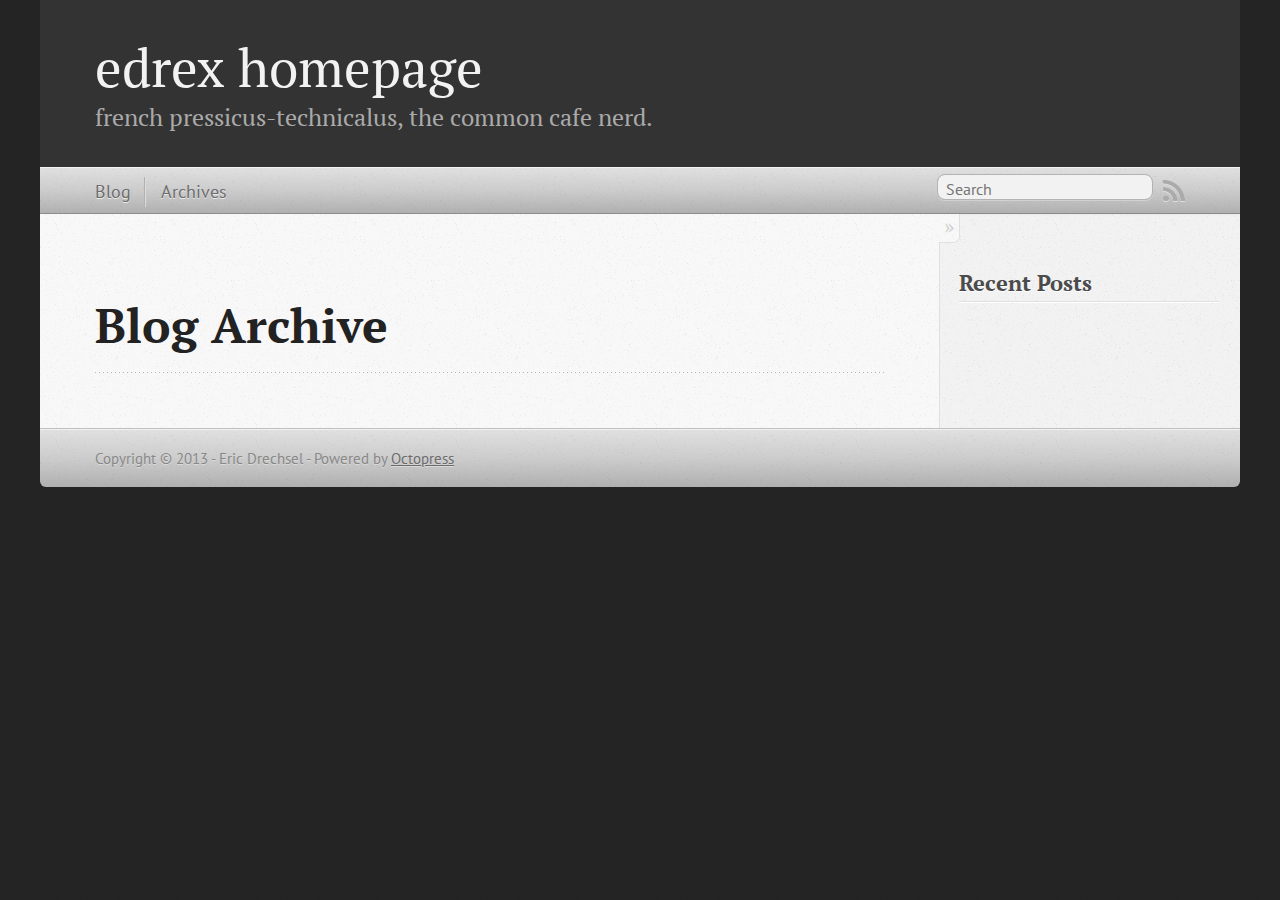
==== blog/archives/index.html @ dfdcddbf "Site updated at 2013-04-07 03:46:42 UTC" ====
<!DOCTYPE html>
<!--[if IEMobile 7 ]><html class="no-js iem7"><![endif]-->
<!--[if lt IE 9]><html class="no-js lte-ie8"><![endif]-->
<!--[if (gt IE 8)|(gt IEMobile 7)|!(IEMobile)|!(IE)]><!--><html class="no-js" lang="en"><!--<![endif]-->
<head>
  <meta charset="utf-8">
  <title>Blog Archive - edrex homepage</title>
  <meta name="author" content="Eric Drechsel">

  
  <meta name="description" content=" Blog Archive Recent Posts ">
  

  <!-- http://t.co/dKP3o1e -->
  <meta name="HandheldFriendly" content="True">
  <meta name="MobileOptimized" content="320">
  <meta name="viewport" content="width=device-width, initial-scale=1">

  
  <link rel="canonical" href="http://edrex.github.com/blog/archives">
  <link href="/favicon.png" rel="icon">
  <link href="/stylesheets/screen.css" media="screen, projection" rel="stylesheet" type="text/css">
  <link href="/atom.xml" rel="alternate" title="edrex homepage" type="application/atom+xml">
  <script src="/javascripts/modernizr-2.0.js"></script>
  <script src="//ajax.googleapis.com/ajax/libs/jquery/1.9.1/jquery.min.js"></script>
  <script>!window.jQuery && document.write(unescape('%3Cscript src="./javascripts/lib/jquery.min.js"%3E%3C/script%3E'))</script>
  <script src="/javascripts/octopress.js" type="text/javascript"></script>
  <!--Fonts from Google"s Web font directory at http://google.com/webfonts -->
<link href="http://fonts.googleapis.com/css?family=PT+Serif:regular,italic,bold,bolditalic" rel="stylesheet" type="text/css">
<link href="http://fonts.googleapis.com/css?family=PT+Sans:regular,italic,bold,bolditalic" rel="stylesheet" type="text/css">

  

</head>

<body   >
  <header role="banner"><hgroup>
  <h1><a href="/">edrex homepage</a></h1>
  
    <h2>french pressicus-technicalus, the common cafe nerd.</h2>
  
</hgroup>

</header>
  <nav role="navigation"><ul class="subscription" data-subscription="rss">
  <li><a href="/atom.xml" rel="subscribe-rss" title="subscribe via RSS">RSS</a></li>
  
</ul>
  
<form action="http://google.com/search" method="get">
  <fieldset role="search">
    <input type="hidden" name="q" value="site:edrex.github.com" />
    <input class="search" type="text" name="q" results="0" placeholder="Search"/>
  </fieldset>
</form>
  
<ul class="main-navigation">
  <li><a href="/">Blog</a></li>
  <li><a href="/blog/archives">Archives</a></li>
</ul>

</nav>
  <div id="main">
    <div id="content">
      <div>
<article role="article">
  
  <header>
    <h1 class="entry-title">Blog Archive</h1>
    
  </header>
  
  <div id="blog-archives">

</div>

  
</article>

</div>

<aside class="sidebar">
  
    <section>
  <h1>Recent Posts</h1>
  <ul id="recent_posts">
    
  </ul>
</section>





  
</aside>


    </div>
  </div>
  <footer role="contentinfo"><p>
  Copyright &copy; 2013 - Eric Drechsel -
  <span class="credit">Powered by <a href="http://octopress.org">Octopress</a></span>
</p>

</footer>
  







  <script type="text/javascript">
    (function(){
      var twitterWidgets = document.createElement('script');
      twitterWidgets.type = 'text/javascript';
      twitterWidgets.async = true;
      twitterWidgets.src = 'http://platform.twitter.com/widgets.js';
      document.getElementsByTagName('head')[0].appendChild(twitterWidgets);
    })();
  </script>





</body>
</html>
---- stylesheets/screen.css ----
html,body,div,span,applet,object,iframe,h1,h2,h3,h4,h5,h6,p,blockquote,pre,a,abbr,acronym,address,big,cite,code,del,dfn,em,img,ins,kbd,q,s,samp,small,strike,strong,sub,sup,tt,var,b,u,i,center,dl,dt,dd,ol,ul,li,fieldset,form,label,legend,table,caption,tbody,tfoot,thead,tr,th,td,article,aside,canvas,details,embed,figure,figcaption,footer,header,hgroup,menu,nav,output,ruby,section,summary,time,mark,audio,video{margin:0;padding:0;border:0;font:inherit;font-size:100%;vertical-align:baseline}html{line-height:1}ol,ul{list-style:none}table{border-collapse:collapse;border-spacing:0}caption,th,td{text-align:left;font-weight:normal;vertical-align:middle}q,blockquote{quotes:none}q:before,q:after,blockquote:before,blockquote:after{content:"";content:none}a img{border:none}article,aside,details,figcaption,figure,footer,header,hgroup,menu,nav,section,summary{display:block}article,aside,details,figcaption,figure,footer,header,hgroup,menu,nav,section,summary{display:block}a{color:#1863a1}a:visited{color:#751590}a:focus{color:#0181eb}a:hover{color:#0181eb}a:active{color:#01579f}aside.sidebar a{color:#1863a1}aside.sidebar a:focus{color:#0181eb}aside.sidebar a:hover{color:#0181eb}aside.sidebar a:active{color:#01579f}a{-webkit-transition:color 0.3s;-moz-transition:color 0.3s;-o-transition:color 0.3s;transition:color 0.3s}html{background:#252525 url('/images/line-tile.png?1365306227') top left}body>div{background:#f2f2f2 url('/images/noise.png?1365306227') top left;border-bottom:1px solid #bfbfbf}body>div>div{background:#f8f8f8 url('/images/noise.png?1365306227') top left;border-right:1px solid #e0e0e0}.heading,body>header h1,h1,h2,h3,h4,h5,h6{font-family:"PT Serif","Georgia","Helvetica Neue",Arial,sans-serif}.sans,body>header h2,article header p.meta,article>footer,#content .blog-index footer,html .gist .gist-file .gist-meta,#blog-archives a.category,#blog-archives time,aside.sidebar section,body>footer{font-family:"PT Sans","Helvetica Neue",Arial,sans-serif}.serif,body,#content .blog-index a[rel=full-article]{font-family:"PT Serif",Georgia,Times,"Times New Roman",serif}.mono,pre,code,tt,p code,li code{font-family:Menlo,Monaco,"Andale Mono","lucida console","Courier New",monospace}body>header h1{font-size:2.2em;font-family:"PT Serif","Georgia","Helvetica Neue",Arial,sans-serif;font-weight:normal;line-height:1.2em;margin-bottom:0.6667em}body>header h2{font-family:"PT Serif","Georgia","Helvetica Neue",Arial,sans-serif}body{line-height:1.5em;color:#222}h1{font-size:2.2em;line-height:1.2em}@media only screen and (min-width: 992px){body{font-size:1.15em}h1{font-size:2.6em;line-height:1.2em}}h1,h2,h3,h4,h5,h6{text-rendering:optimizelegibility;margin-bottom:1em;font-weight:bold}h2,section h1{font-size:1.5em}h3,section h2,section section h1{font-size:1.3em}h4,section h3,section section h2,section section section h1{font-size:1em}h5,section h4,section section h3{font-size:.9em}h6,section h5,section section h4,section section section h3{font-size:.8em}p,article blockquote,ul,ol{margin-bottom:1.5em}ul{list-style-type:disc}ul ul{list-style-type:circle;margin-bottom:0px}ul ul ul{list-style-type:square;margin-bottom:0px}ol{list-style-type:decimal}ol ol{list-style-type:lower-alpha;margin-bottom:0px}ol ol ol{list-style-type:lower-roman;margin-bottom:0px}ul,ul ul,ul ol,ol,ol ul,ol ol{margin-left:1.3em}ul ul,ul ol,ol ul,ol ol{margin-bottom:0em}strong{font-weight:bold}em{font-style:italic}sup,sub{font-size:0.8em;position:relative;display:inline-block}sup{top:-0.5em}sub{bottom:-0.5em}q{font-style:italic}q:before{content:"\201C"}q:after{content:"\201D"}em,dfn{font-style:italic}strong,dfn{font-weight:bold}del,s{text-decoration:line-through}abbr,acronym{border-bottom:1px dotted;cursor:help}sub,sup{line-height:0}hr{margin-bottom:0.2em}small{font-size:.8em}big{font-size:1.2em}article blockquote{font-style:italic;position:relative;font-size:1.2em;line-height:1.5em;padding-left:1em;border-left:4px solid rgba(170,170,170,0.5)}article blockquote cite{font-style:italic}article blockquote cite a{color:#aaa !important;word-wrap:break-word}article blockquote cite:before{content:'\2014';padding-right:.3em;padding-left:.3em;color:#aaa}@media only screen and (min-width: 992px){article blockquote{padding-left:1.5em;border-left-width:4px}}.pullquote-right:before,.pullquote-left:before{padding:0;border:none;content:attr(data-pullquote);float:right;width:45%;margin:.5em 0 1em 1.5em;position:relative;top:7px;font-size:1.4em;line-height:1.45em}.pullquote-left:before{float:left;margin:.5em 1.5em 1em 0}.force-wrap,article a,aside.sidebar a{white-space:-moz-pre-wrap;white-space:-pre-wrap;white-space:-o-pre-wrap;white-space:pre-wrap;word-wrap:break-word}.group,body>header,body>nav,body>footer,body #content>article,body #content>div>article,body #content>div>section,body div.pagination,aside.sidebar,#main,#content,.sidebar{*zoom:1}.group:after,body>header:after,body>nav:after,body>footer:after,body #content>article:after,body #content>div>article:after,body #content>div>section:after,body div.pagination:after,aside.sidebar:after,#main:after,#content:after,.sidebar:after{content:"";display:table;clear:both}body{-webkit-text-size-adjust:none;max-width:1200px;position:relative;margin:0 auto}body>header,body>nav,body>footer,body #content>article,body #content>div>article,body #content>div>section{padding-left:18px;padding-right:18px}@media only screen and (min-width: 480px){body>header,body>nav,body>footer,body #content>article,body #content>div>article,body #content>div>section{padding-left:25px;padding-right:25px}}@media only screen and (min-width: 768px){body>header,body>nav,body>footer,body #content>article,body #content>div>article,body #content>div>section{padding-left:35px;padding-right:35px}}@media only screen and (min-width: 992px){body>header,body>nav,body>footer,body #content>article,body #content>div>article,body #content>div>section{padding-left:55px;padding-right:55px}}body div.pagination{margin-left:18px;margin-right:18px}@media only screen and (min-width: 480px){body div.pagination{margin-left:25px;margin-right:25px}}@media only screen and (min-width: 768px){body div.pagination{margin-left:35px;margin-right:35px}}@media only screen and (min-width: 992px){body div.pagination{margin-left:55px;margin-right:55px}}body>header{font-size:1em;padding-top:1.5em;padding-bottom:1.5em}#content{overflow:hidden}#content>div,#content>article{width:100%}aside.sidebar{float:none;padding:0 18px 1px;background-color:#f7f7f7;border-top:1px solid #e0e0e0}.flex-content,article img,article video,article .flash-video,aside.sidebar img{max-width:100%;height:auto}.basic-alignment.left,article img.left,article video.left,article .left.flash-video,aside.sidebar img.left{float:left;margin-right:1.5em}.basic-alignment.right,article img.right,article video.right,article .right.flash-video,aside.sidebar img.right{float:right;margin-left:1.5em}.basic-alignment.center,article img.center,article video.center,article .center.flash-video,aside.sidebar img.center{display:block;margin:0 auto 1.5em}.basic-alignment.left,article img.left,article video.left,article .left.flash-video,aside.sidebar img.left,.basic-alignment.right,article img.right,article video.right,article .right.flash-video,aside.sidebar img.right{margin-bottom:.8em}.toggle-sidebar,.no-sidebar .toggle-sidebar{display:none}@media only screen and (min-width: 750px){body.sidebar-footer aside.sidebar{float:none;width:auto;clear:left;margin:0;padding:0 35px 1px;background-color:#f7f7f7;border-top:1px solid #eaeaea}body.sidebar-footer aside.sidebar section.odd,body.sidebar-footer aside.sidebar section.even{float:left;width:48%}body.sidebar-footer aside.sidebar section.odd{margin-left:0}body.sidebar-footer aside.sidebar section.even{margin-left:4%}body.sidebar-footer aside.sidebar.thirds section{width:30%;margin-left:5%}body.sidebar-footer aside.sidebar.thirds section.first{margin-left:0;clear:both}}body.sidebar-footer #content{margin-right:0px}body.sidebar-footer .toggle-sidebar{display:none}@media only screen and (min-width: 550px){body>header{font-size:1em}}@media only screen and (min-width: 750px){aside.sidebar{float:none;width:auto;clear:left;margin:0;padding:0 35px 1px;background-color:#f7f7f7;border-top:1px solid #eaeaea}aside.sidebar section.odd,aside.sidebar section.even{float:left;width:48%}aside.sidebar section.odd{margin-left:0}aside.sidebar section.even{margin-left:4%}aside.sidebar.thirds section{width:30%;margin-left:5%}aside.sidebar.thirds section.first{margin-left:0;clear:both}}@media only screen and (min-width: 768px){body{-webkit-text-size-adjust:auto}body>header{font-size:1.2em}#main{padding:0;margin:0 auto}#content{overflow:visible;margin-right:240px;position:relative}.no-sidebar #content{margin-right:0;border-right:0}.collapse-sidebar #content{margin-right:20px}#content>div,#content>article{padding-top:17.5px;padding-bottom:17.5px;float:left}aside.sidebar{width:210px;padding:0 15px 15px;background:none;clear:none;float:left;margin:0 -100% 0 0}aside.sidebar section{width:auto;margin-left:0}aside.sidebar section.odd,aside.sidebar section.even{float:none;width:auto;margin-left:0}.collapse-sidebar aside.sidebar{float:none;width:auto;clear:left;margin:0;padding:0 35px 1px;background-color:#f7f7f7;border-top:1px solid #eaeaea}.collapse-sidebar aside.sidebar section.odd,.collapse-sidebar aside.sidebar section.even{float:left;width:48%}.collapse-sidebar aside.sidebar section.odd{margin-left:0}.collapse-sidebar aside.sidebar section.even{margin-left:4%}.collapse-sidebar aside.sidebar.thirds section{width:30%;margin-left:5%}.collapse-sidebar aside.sidebar.thirds section.first{margin-left:0;clear:both}}@media only screen and (min-width: 992px){body>header{font-size:1.3em}#content{margin-right:300px}#content>div,#content>article{padding-top:27.5px;padding-bottom:27.5px}aside.sidebar{width:260px;padding:1.2em 20px 20px}.collapse-sidebar aside.sidebar{padding-left:55px;padding-right:55px}}@media only screen and (min-width: 768px){ul,ol{margin-left:0}}body>header{background:#333}body>header h1{display:inline-block;margin:0}body>header h1 a,body>header h1 a:visited,body>header h1 a:hover{color:#f2f2f2;text-decoration:none}body>header h2{margin:.2em 0 0;font-size:1em;color:#aaa;font-weight:normal}body>nav{position:relative;background-color:#ccc;background:url('/images/noise.png?1365306227'),-webkit-gradient(linear, 50% 0%, 50% 100%, color-stop(0%, #e0e0e0), color-stop(50%, #cccccc), color-stop(100%, #b0b0b0));background:url('/images/noise.png?1365306227'),-webkit-linear-gradient(#e0e0e0,#cccccc,#b0b0b0);background:url('/images/noise.png?1365306227'),-moz-linear-gradient(#e0e0e0,#cccccc,#b0b0b0);background:url('/images/noise.png?1365306227'),-o-linear-gradient(#e0e0e0,#cccccc,#b0b0b0);background:url('/images/noise.png?1365306227'),linear-gradient(#e0e0e0,#cccccc,#b0b0b0);border-top:1px solid #f2f2f2;border-bottom:1px solid #8c8c8c;padding-top:.35em;padding-bottom:.35em}body>nav form{-webkit-background-clip:padding;-moz-background-clip:padding;background-clip:padding-box;margin:0;padding:0}body>nav form .search{padding:.3em .5em 0;font-size:.85em;font-family:"PT Sans","Helvetica Neue",Arial,sans-serif;line-height:1.1em;width:95%;-webkit-border-radius:0.5em;-moz-border-radius:0.5em;-ms-border-radius:0.5em;-o-border-radius:0.5em;border-radius:0.5em;-webkit-background-clip:padding;-moz-background-clip:padding;background-clip:padding-box;-webkit-box-shadow:#d1d1d1 0 1px;-moz-box-shadow:#d1d1d1 0 1px;box-shadow:#d1d1d1 0 1px;background-color:#f2f2f2;border:1px solid #b3b3b3;color:#888}body>nav form .search:focus{color:#444;border-color:#80b1df;-webkit-box-shadow:#80b1df 0 0 4px,#80b1df 0 0 3px inset;-moz-box-shadow:#80b1df 0 0 4px,#80b1df 0 0 3px inset;box-shadow:#80b1df 0 0 4px,#80b1df 0 0 3px inset;background-color:#fff;outline:none}body>nav fieldset[role=search]{float:right;width:48%}body>nav fieldset.mobile-nav{float:left;width:48%}body>nav fieldset.mobile-nav select{width:100%;font-size:.8em;border:1px solid #888}body>nav ul{display:none}@media only screen and (min-width: 550px){body>nav{font-size:.9em}body>nav ul{margin:0;padding:0;border:0;overflow:hidden;*zoom:1;float:left;display:block;padding-top:.15em}body>nav ul li{list-style-image:none;list-style-type:none;margin-left:0;white-space:nowrap;display:inline;float:left;padding-left:0;padding-right:0}body>nav ul li:first-child,body>nav ul li.first{padding-left:0}body>nav ul li:last-child{padding-right:0}body>nav ul li.last{padding-right:0}body>nav ul.subscription{margin-left:.8em;float:right}body>nav ul.subscription li:last-child a{padding-right:0}body>nav ul li{margin:0}body>nav a{color:#6b6b6b;font-family:"PT Sans","Helvetica Neue",Arial,sans-serif;text-shadow:#ebebeb 0 1px;float:left;text-decoration:none;font-size:1.1em;padding:.1em 0;line-height:1.5em}body>nav a:visited{color:#6b6b6b}body>nav a:hover{color:#2b2b2b}body>nav li+li{border-left:1px solid #b0b0b0;margin-left:.8em}body>nav li+li a{padding-left:.8em;border-left:1px solid #dedede}body>nav form{float:right;text-align:left;padding-left:.8em;width:175px}body>nav form .search{width:93%;font-size:.95em;line-height:1.2em}body>nav ul[data-subscription$=email]+form{width:97px}body>nav ul[data-subscription$=email]+form .search{width:91%}body>nav fieldset.mobile-nav{display:none}body>nav fieldset[role=search]{width:99%}}@media only screen and (min-width: 992px){body>nav form{width:215px}body>nav ul[data-subscription$=email]+form{width:147px}}.no-placeholder body>nav .search{background:#f2f2f2 url('/images/search.png?1365306227') 0.3em 0.25em no-repeat;text-indent:1.3em}@media only screen and (min-width: 550px){.maskImage body>nav ul[data-subscription$=email]+form{width:123px}}@media only screen and (min-width: 992px){.maskImage body>nav ul[data-subscription$=email]+form{width:173px}}.maskImage ul.subscription{position:relative;top:.2em}.maskImage ul.subscription li,.maskImage ul.subscription a{border:0;padding:0}.maskImage a[rel=subscribe-rss]{position:relative;top:0px;text-indent:-999999em;background-color:#dedede;border:0;padding:0}.maskImage a[rel=subscribe-rss],.maskImage a[rel=subscribe-rss]:after{-webkit-mask-image:url('/images/rss.png?1365306227');-moz-mask-image:url('/images/rss.png?1365306227');-ms-mask-image:url('/images/rss.png?1365306227');-o-mask-image:url('/images/rss.png?1365306227');mask-image:url('/images/rss.png?1365306227');-webkit-mask-repeat:no-repeat;-moz-mask-repeat:no-repeat;-ms-mask-repeat:no-repeat;-o-mask-repeat:no-repeat;mask-repeat:no-repeat;width:22px;height:22px}.maskImage a[rel=subscribe-rss]:after{content:"";position:absolute;top:-1px;left:0;background-color:#ababab}.maskImage a[rel=subscribe-rss]:hover:after{background-color:#9e9e9e}.maskImage a[rel=subscribe-email]{position:relative;top:0px;text-indent:-999999em;background-color:#dedede;border:0;padding:0}.maskImage a[rel=subscribe-email],.maskImage a[rel=subscribe-email]:after{-webkit-mask-image:url('/images/email.png?1365306227');-moz-mask-image:url('/images/email.png?1365306227');-ms-mask-image:url('/images/email.png?1365306227');-o-mask-image:url('/images/email.png?1365306227');mask-image:url('/images/email.png?1365306227');-webkit-mask-repeat:no-repeat;-moz-mask-repeat:no-repeat;-ms-mask-repeat:no-repeat;-o-mask-repeat:no-repeat;mask-repeat:no-repeat;width:28px;height:22px}.maskImage a[rel=subscribe-email]:after{content:"";position:absolute;top:-1px;left:0;background-color:#ababab}.maskImage a[rel=subscribe-email]:hover:after{background-color:#9e9e9e}article{padding-top:1em}article header{position:relative;padding-top:2em;padding-bottom:1em;margin-bottom:1em;background:url('[data-uri]') bottom left repeat-x}article header h1{margin:0}article header h1 a{text-decoration:none}article header h1 a:hover{text-decoration:underline}article header p{font-size:.9em;color:#aaa;margin:0}article header p.meta{text-transform:uppercase;position:absolute;top:0}@media only screen and (min-width: 768px){article header{margin-bottom:1.5em;padding-bottom:1em;background:url('[data-uri]') bottom left repeat-x}}article h2{padding-top:0.8em;background:url('[data-uri]') top left repeat-x}.entry-content article h2:first-child,article header+h2{padding-top:0}article h2:first-child,article header+h2{background:none}article .feature{padding-top:.5em;margin-bottom:1em;padding-bottom:1em;background:url('[data-uri]') bottom left repeat-x;font-size:2.0em;font-style:italic;line-height:1.3em}article img,article video,article .flash-video{-webkit-border-radius:0.3em;-moz-border-radius:0.3em;-ms-border-radius:0.3em;-o-border-radius:0.3em;border-radius:0.3em;-webkit-box-shadow:rgba(0,0,0,0.15) 0 1px 4px;-moz-box-shadow:rgba(0,0,0,0.15) 0 1px 4px;box-shadow:rgba(0,0,0,0.15) 0 1px 4px;-webkit-box-sizing:border-box;-moz-box-sizing:border-box;box-sizing:border-box;border:#fff 0.5em solid}article video,article .flash-video{margin:0 auto 1.5em}article video{display:block;width:100%}article .flash-video>div{position:relative;display:block;padding-bottom:56.25%;padding-top:1px;height:0;overflow:hidden}article .flash-video>div iframe,article .flash-video>div object,article .flash-video>div embed{position:absolute;top:0;left:0;width:100%;height:100%}article>footer{padding-bottom:2.5em;margin-top:2em}article>footer p.meta{margin-bottom:.8em;font-size:.85em;clear:both;overflow:hidden}.blog-index article+article{background:url('[data-uri]') top left repeat-x}#content .blog-index{padding-top:0;padding-bottom:0}#content .blog-index article{padding-top:2em}#content .blog-index article header{background:none;padding-bottom:0}#content .blog-index article h1{font-size:2.2em}#content .blog-index article h1 a{color:inherit}#content .blog-index article h1 a:hover{color:#0181eb}#content .blog-index a[rel=full-article]{background:#ebebeb;display:inline-block;padding:.4em .8em;margin-right:.5em;text-decoration:none;color:#666;-webkit-transition:background-color 0.5s;-moz-transition:background-color 0.5s;-o-transition:background-color 0.5s;transition:background-color 0.5s}#content .blog-index a[rel=full-article]:hover{background:#0181eb;text-shadow:none;color:#f8f8f8}#content .blog-index footer{margin-top:1em}.separator,article>footer .byline+time:before,article>footer time+time:before,article>footer .comments:before,article>footer .byline ~ .categories:before{content:"\2022 ";padding:0 .4em 0 .2em;display:inline-block}#content div.pagination{text-align:center;font-size:.95em;position:relative;background:url('[data-uri]') top left repeat-x;padding-top:1.5em;padding-bottom:1.5em}#content div.pagination a{text-decoration:none;color:#aaa}#content div.pagination a.prev{position:absolute;left:0}#content div.pagination a.next{position:absolute;right:0}#content div.pagination a:hover{color:#0181eb}#content div.pagination a[href*=archive]:before,#content div.pagination a[href*=archive]:after{content:'\2014';padding:0 .3em}p.meta+.sharing{padding-top:1em;padding-left:0;background:url('[data-uri]') top left repeat-x}#fb-root{display:none}.highlight,html .gist .gist-file .gist-syntax .gist-highlight{border:1px solid #05232b !important}.highlight table td.code,html .gist .gist-file .gist-syntax .gist-highlight table td.code{width:100%}.highlight .line-numbers,html .gist .gist-file .gist-syntax .highlight .line_numbers{text-align:right;font-size:13px;line-height:1.45em;background:#073642 url('/images/noise.png?1365306227') top left !important;border-right:1px solid #00232c !important;-webkit-box-shadow:#083e4b -1px 0 inset;-moz-box-shadow:#083e4b -1px 0 inset;box-shadow:#083e4b -1px 0 inset;text-shadow:#021014 0 -1px;padding:.8em !important;-webkit-border-radius:0;-moz-border-radius:0;-ms-border-radius:0;-o-border-radius:0;border-radius:0}.highlight .line-numbers span,html .gist .gist-file .gist-syntax .highlight .line_numbers span{color:#586e75 !important}figure.code,.gist-file,pre{-webkit-box-shadow:rgba(0,0,0,0.06) 0 0 10px;-moz-box-shadow:rgba(0,0,0,0.06) 0 0 10px;box-shadow:rgba(0,0,0,0.06) 0 0 10px}figure.code .highlight pre,.gist-file .highlight pre,pre .highlight pre{-webkit-box-shadow:none;-moz-box-shadow:none;box-shadow:none}.gist .highlight *::-moz-selection,figure.code .highlight *::-moz-selection{background:#386774;color:inherit;text-shadow:#002b36 0 1px}.gist .highlight *::-webkit-selection,figure.code .highlight *::-webkit-selection{background:#386774;color:inherit;text-shadow:#002b36 0 1px}.gist .highlight *::selection,figure.code .highlight *::selection{background:#386774;color:inherit;text-shadow:#002b36 0 1px}html .gist .gist-file{margin-bottom:1.8em;position:relative;border:none;padding-top:26px !important}html .gist .gist-file .highlight{margin-bottom:0}html .gist .gist-file .gist-syntax{border-bottom:0 !important;background:none !important}html .gist .gist-file .gist-syntax .gist-highlight{background:#002b36 !important}html .gist .gist-file .gist-syntax .highlight pre{padding:0}html .gist .gist-file .gist-meta{padding:.6em 0.8em;border:1px solid #083e4b !important;color:#586e75;font-size:.7em !important;background:#073642 url('/images/noise.png?1365306227') top left;line-height:1.5em}html .gist .gist-file .gist-meta a{color:#75878b !important;text-decoration:none}html .gist .gist-file .gist-meta a:hover{text-decoration:underline}html .gist .gist-file .gist-meta a:hover{color:#93a1a1 !important}html .gist .gist-file .gist-meta a[href*='#file']{position:absolute;top:0;left:0;right:-10px;color:#474747 !important}html .gist .gist-file .gist-meta a[href*='#file']:hover{color:#1863a1 !important}html .gist .gist-file .gist-meta a[href*=raw]{top:.4em}pre{background:#002b36 url('/images/noise.png?1365306227') top left;-webkit-border-radius:0.4em;-moz-border-radius:0.4em;-ms-border-radius:0.4em;-o-border-radius:0.4em;border-radius:0.4em;border:1px solid #05232b;line-height:1.45em;font-size:13px;margin-bottom:2.1em;padding:.8em 1em;color:#93a1a1;overflow:auto}h3.filename+pre{-moz-border-radius-topleft:0px;-webkit-border-top-left-radius:0px;border-top-left-radius:0px;-moz-border-radius-topright:0px;-webkit-border-top-right-radius:0px;border-top-right-radius:0px}p code,li code{display:inline-block;white-space:no-wrap;background:#fff;font-size:.8em;line-height:1.5em;color:#555;border:1px solid #ddd;-webkit-border-radius:0.4em;-moz-border-radius:0.4em;-ms-border-radius:0.4em;-o-border-radius:0.4em;border-radius:0.4em;padding:0 .3em;margin:-1px 0}p pre code,li pre code{font-size:1em !important;background:none;border:none}.pre-code,html .gist .gist-file .gist-syntax .highlight pre,.highlight code{font-family:Menlo,Monaco,"Andale Mono","lucida console","Courier New",monospace !important;overflow:scroll;overflow-y:hidden;display:block;padding:.8em;overflow-x:auto;line-height:1.45em;background:#002b36 url('/images/noise.png?1365306227') top left !important;color:#93a1a1 !important}.pre-code span,html .gist .gist-file .gist-syntax .highlight pre span,.highlight code span{color:#93a1a1 !important}.pre-code span,html .gist .gist-file .gist-syntax .highlight pre span,.highlight code span{font-style:normal !important;font-weight:normal !important}.pre-code .c,html .gist .gist-file .gist-syntax .highlight pre .c,.highlight code .c{color:#586e75 !important;font-style:italic !important}.pre-code .cm,html .gist .gist-file .gist-syntax .highlight pre .cm,.highlight code .cm{color:#586e75 !important;font-style:italic !important}.pre-code .cp,html .gist .gist-file .gist-syntax .highlight pre .cp,.highlight code .cp{color:#586e75 !important;font-style:italic !important}.pre-code .c1,html .gist .gist-file .gist-syntax .highlight pre .c1,.highlight code .c1{color:#586e75 !important;font-style:italic !important}.pre-code .cs,html .gist .gist-file .gist-syntax .highlight pre .cs,.highlight code .cs{color:#586e75 !important;font-weight:bold !important;font-style:italic !important}.pre-code .err,html .gist .gist-file .gist-syntax .highlight pre .err,.highlight code .err{color:#dc322f !important;background:none !important}.pre-code .k,html .gist .gist-file .gist-syntax .highlight pre .k,.highlight code .k{color:#cb4b16 !important}.pre-code .o,html .gist .gist-file .gist-syntax .highlight pre .o,.highlight code .o{color:#93a1a1 !important;font-weight:bold !important}.pre-code .p,html .gist .gist-file .gist-syntax .highlight pre .p,.highlight code .p{color:#93a1a1 !important}.pre-code .ow,html .gist .gist-file .gist-syntax .highlight pre .ow,.highlight code .ow{color:#2aa198 !important;font-weight:bold !important}.pre-code .gd,html .gist .gist-file .gist-syntax .highlight pre .gd,.highlight code .gd{color:#93a1a1 !important;background-color:#372c34 !important;display:inline-block}.pre-code .gd .x,html .gist .gist-file .gist-syntax .highlight pre .gd .x,.highlight code .gd .x{color:#93a1a1 !important;background-color:#4d2d33 !important;display:inline-block}.pre-code .ge,html .gist .gist-file .gist-syntax .highlight pre .ge,.highlight code .ge{color:#93a1a1 !important;font-style:italic !important}.pre-code .gh,html .gist .gist-file .gist-syntax .highlight pre .gh,.highlight code .gh{color:#586e75 !important}.pre-code .gi,html .gist .gist-file .gist-syntax .highlight pre .gi,.highlight code .gi{color:#93a1a1 !important;background-color:#1a412b !important;display:inline-block}.pre-code .gi .x,html .gist .gist-file .gist-syntax .highlight pre .gi .x,.highlight code .gi .x{color:#93a1a1 !important;background-color:#355720 !important;display:inline-block}.pre-code .gs,html .gist .gist-file .gist-syntax .highlight pre .gs,.highlight code .gs{color:#93a1a1 !important;font-weight:bold !important}.pre-code .gu,html .gist .gist-file .gist-syntax .highlight pre .gu,.highlight code .gu{color:#6c71c4 !important}.pre-code .kc,html .gist .gist-file .gist-syntax .highlight pre .kc,.highlight code .kc{color:#859900 !important;font-weight:bold !important}.pre-code .kd,html .gist .gist-file .gist-syntax .highlight pre .kd,.highlight code .kd{color:#268bd2 !important}.pre-code .kp,html .gist .gist-file .gist-syntax .highlight pre .kp,.highlight code .kp{color:#cb4b16 !important;font-weight:bold !important}.pre-code .kr,html .gist .gist-file .gist-syntax .highlight pre .kr,.highlight code .kr{color:#d33682 !important;font-weight:bold !important}.pre-code .kt,html .gist .gist-file .gist-syntax .highlight pre .kt,.highlight code .kt{color:#2aa198 !important}.pre-code .n,html .gist .gist-file .gist-syntax .highlight pre .n,.highlight code .n{color:#268bd2 !important}.pre-code .na,html .gist .gist-file .gist-syntax .highlight pre .na,.highlight code .na{color:#268bd2 !important}.pre-code .nb,html .gist .gist-file .gist-syntax .highlight pre .nb,.highlight code .nb{color:#859900 !important}.pre-code .nc,html .gist .gist-file .gist-syntax .highlight pre .nc,.highlight code .nc{color:#d33682 !important}.pre-code .no,html .gist .gist-file .gist-syntax .highlight pre .no,.highlight code .no{color:#b58900 !important}.pre-code .nl,html .gist .gist-file .gist-syntax .highlight pre .nl,.highlight code .nl{color:#859900 !important}.pre-code .ne,html .gist .gist-file .gist-syntax .highlight pre .ne,.highlight code .ne{color:#268bd2 !important;font-weight:bold !important}.pre-code .nf,html .gist .gist-file .gist-syntax .highlight pre .nf,.highlight code .nf{color:#268bd2 !important;font-weight:bold !important}.pre-code .nn,html .gist .gist-file .gist-syntax .highlight pre .nn,.highlight code .nn{color:#b58900 !important}.pre-code .nt,html .gist .gist-file .gist-syntax .highlight pre .nt,.highlight code .nt{color:#268bd2 !important;font-weight:bold !important}.pre-code .nx,html .gist .gist-file .gist-syntax .highlight pre .nx,.highlight code .nx{color:#b58900 !important}.pre-code .vg,html .gist .gist-file .gist-syntax .highlight pre .vg,.highlight code .vg{color:#268bd2 !important}.pre-code .vi,html .gist .gist-file .gist-syntax .highlight pre .vi,.highlight code .vi{color:#268bd2 !important}.pre-code .nv,html .gist .gist-file .gist-syntax .highlight pre .nv,.highlight code .nv{color:#268bd2 !important}.pre-code .mf,html .gist .gist-file .gist-syntax .highlight pre .mf,.highlight code .mf{color:#2aa198 !important}.pre-code .m,html .gist .gist-file .gist-syntax .highlight pre .m,.highlight code .m{color:#2aa198 !important}.pre-code .mh,html .gist .gist-file .gist-syntax .highlight pre .mh,.highlight code .mh{color:#2aa198 !important}.pre-code .mi,html .gist .gist-file .gist-syntax .highlight pre .mi,.highlight code .mi{color:#2aa198 !important}.pre-code .s,html .gist .gist-file .gist-syntax .highlight pre .s,.highlight code .s{color:#2aa198 !important}.pre-code .sd,html .gist .gist-file .gist-syntax .highlight pre .sd,.highlight code .sd{color:#2aa198 !important}.pre-code .s2,html .gist .gist-file .gist-syntax .highlight pre .s2,.highlight code .s2{color:#2aa198 !important}.pre-code .se,html .gist .gist-file .gist-syntax .highlight pre .se,.highlight code .se{color:#dc322f !important}.pre-code .si,html .gist .gist-file .gist-syntax .highlight pre .si,.highlight code .si{color:#268bd2 !important}.pre-code .sr,html .gist .gist-file .gist-syntax .highlight pre .sr,.highlight code .sr{color:#2aa198 !important}.pre-code .s1,html .gist .gist-file .gist-syntax .highlight pre .s1,.highlight code .s1{color:#2aa198 !important}.pre-code div .gd,html .gist .gist-file .gist-syntax .highlight pre div .gd,.highlight code div .gd,.pre-code div .gd .x,html .gist .gist-file .gist-syntax .highlight pre div .gd .x,.highlight code div .gd .x,.pre-code div .gi,html .gist .gist-file .gist-syntax .highlight pre div .gi,.highlight code div .gi,.pre-code div .gi .x,html .gist .gist-file .gist-syntax .highlight pre div .gi .x,.highlight code div .gi .x{display:inline-block;width:100%}.highlight,.gist-highlight{margin-bottom:1.8em;background:#002b36;overflow-y:hidden;overflow-x:auto}.highlight pre,.gist-highlight pre{background:none;-webkit-border-radius:0px;-moz-border-radius:0px;-ms-border-radius:0px;-o-border-radius:0px;border-radius:0px;border:none;padding:0;margin-bottom:0}pre::-webkit-scrollbar,.highlight::-webkit-scrollbar,.gist-highlight::-webkit-scrollbar{height:.5em;background:rgba(255,255,255,0.15)}pre::-webkit-scrollbar-thumb:horizontal,.highlight::-webkit-scrollbar-thumb:horizontal,.gist-highlight::-webkit-scrollbar-thumb:horizontal{background:rgba(255,255,255,0.2);-webkit-border-radius:4px;border-radius:4px}.highlight code{background:#000}figure.code{background:none;padding:0;border:0;margin-bottom:1.5em}figure.code pre{margin-bottom:0}figure.code figcaption{position:relative}figure.code .highlight{margin-bottom:0}.code-title,html .gist .gist-file .gist-meta a[href*='#file'],h3.filename,figure.code figcaption{text-align:center;font-size:13px;line-height:2em;text-shadow:#cbcccc 0 1px 0;color:#474747;font-weight:normal;margin-bottom:0;-moz-border-radius-topleft:5px;-webkit-border-top-left-radius:5px;border-top-left-radius:5px;-moz-border-radius-topright:5px;-webkit-border-top-right-radius:5px;border-top-right-radius:5px;font-family:"Helvetica Neue", Arial, "Lucida Grande", "Lucida Sans Unicode", Lucida, sans-serif;background:#aaa url('/images/code_bg.png?1365306227') top repeat-x;border:1px solid #565656;border-top-color:#cbcbcb;border-left-color:#a5a5a5;border-right-color:#a5a5a5;border-bottom:0}.download-source,html .gist .gist-file .gist-meta a[href*=raw],figure.code figcaption a{position:absolute;right:.8em;text-decoration:none;color:#666 !important;z-index:1;font-size:13px;text-shadow:#cbcccc 0 1px 0;padding-left:3em}.download-source:hover,html .gist .gist-file .gist-meta a[href*=raw]:hover,figure.code figcaption a:hover{text-decoration:underline}#archive #content>div,#archive #content>div>article{padding-top:0}#blog-archives{color:#aaa}#blog-archives article{padding:1em 0 1em;position:relative;background:url('[data-uri]') bottom left repeat-x}#blog-archives article:last-child{background:none}#blog-archives article footer{padding:0;margin:0}#blog-archives h1{color:#222;margin-bottom:.3em}#blog-archives h2{display:none}#blog-archives h1{font-size:1.5em}#blog-archives h1 a{text-decoration:none;color:inherit;font-weight:normal;display:inline-block}#blog-archives h1 a:hover{text-decoration:underline}#blog-archives h1 a:hover{color:#0181eb}#blog-archives a.category,#blog-archives time{color:#aaa}#blog-archives .entry-content{display:none}#blog-archives time{font-size:.9em;line-height:1.2em}#blog-archives time .month,#blog-archives time .day{display:inline-block}#blog-archives time .month{text-transform:uppercase}#blog-archives p{margin-bottom:1em}#blog-archives a,#blog-archives .entry-content a{color:inherit}#blog-archives a:hover,#blog-archives .entry-content a:hover{color:#0181eb}#blog-archives a:hover{color:#0181eb}@media only screen and (min-width: 550px){#blog-archives article{margin-left:5em}#blog-archives h2{margin-bottom:.3em;font-weight:normal;display:inline-block;position:relative;top:-1px;float:left}#blog-archives h2:first-child{padding-top:.75em}#blog-archives time{position:absolute;text-align:right;left:0em;top:1.8em}#blog-archives .year{display:none}#blog-archives article{padding-left:4.5em;padding-bottom:.7em}#blog-archives a.category{line-height:1.1em}}#content>.category article{margin-left:0;padding-left:6.8em}#content>.category .year{display:inline}.side-shadow-border,aside.sidebar section h1,aside.sidebar li{-webkit-box-shadow:#fff 0 1px;-moz-box-shadow:#fff 0 1px;box-shadow:#fff 0 1px}aside.sidebar{overflow:hidden;color:#4b4b4b;text-shadow:#fff 0 1px}aside.sidebar section{font-size:.8em;line-height:1.4em;margin-bottom:1.5em}aside.sidebar section h1{margin:1.5em 0 0;padding-bottom:.2em;border-bottom:1px solid #e0e0e0}aside.sidebar section h1+p{padding-top:.4em}aside.sidebar img{-webkit-border-radius:0.3em;-moz-border-radius:0.3em;-ms-border-radius:0.3em;-o-border-radius:0.3em;border-radius:0.3em;-webkit-box-shadow:rgba(0,0,0,0.15) 0 1px 4px;-moz-box-shadow:rgba(0,0,0,0.15) 0 1px 4px;box-shadow:rgba(0,0,0,0.15) 0 1px 4px;-webkit-box-sizing:border-box;-moz-box-sizing:border-box;box-sizing:border-box;border:#fff 0.3em solid}aside.sidebar ul{margin-bottom:0.5em;margin-left:0}aside.sidebar li{list-style:none;padding:.5em 0;margin:0;border-bottom:1px solid #e0e0e0}aside.sidebar li p:last-child{margin-bottom:0}aside.sidebar a{color:inherit;-webkit-transition:color 0.5s;-moz-transition:color 0.5s;-o-transition:color 0.5s;transition:color 0.5s}aside.sidebar:hover a{color:#1863a1}aside.sidebar:hover a:hover{color:#0181eb}.aside-alt-link,#pinboard_linkroll .pin-tag{color:#7e7e7e}.aside-alt-link:hover,#pinboard_linkroll .pin-tag:hover{color:#0181eb}@media only screen and (min-width: 768px){.toggle-sidebar{outline:none;position:absolute;right:-10px;top:0;bottom:0;display:inline-block;text-decoration:none;color:#cecece;width:9px;cursor:pointer}.toggle-sidebar:hover{background:#e9e9e9;background:-webkit-gradient(linear, 0% 50%, 100% 50%, color-stop(0%, rgba(224,224,224,0.5)), color-stop(100%, rgba(224,224,224,0)));background:-webkit-linear-gradient(left, rgba(224,224,224,0.5),rgba(224,224,224,0));background:-moz-linear-gradient(left, rgba(224,224,224,0.5),rgba(224,224,224,0));background:-o-linear-gradient(left, rgba(224,224,224,0.5),rgba(224,224,224,0));background:linear-gradient(left, rgba(224,224,224,0.5),rgba(224,224,224,0))}.toggle-sidebar:after{position:absolute;right:-11px;top:0;width:20px;font-size:1.2em;line-height:1.1em;padding-bottom:.15em;-moz-border-radius-bottomright:0.3em;-webkit-border-bottom-right-radius:0.3em;border-bottom-right-radius:0.3em;text-align:center;background:#f8f8f8 url('/images/noise.png?1365306227') top left;border-bottom:1px solid #e0e0e0;border-right:1px solid #e0e0e0;content:"\00BB";text-indent:-1px}.collapse-sidebar .toggle-sidebar{text-indent:0px;right:-20px;width:19px}.collapse-sidebar .toggle-sidebar:hover{background:#e9e9e9}.collapse-sidebar .toggle-sidebar:after{border-left:1px solid #e0e0e0;text-shadow:#fff 0 1px;content:"\00AB";left:0px;right:0;text-align:center;text-indent:0;border:0;border-right-width:0;background:none}}.googleplus h1{-moz-box-shadow:none !important;-webkit-box-shadow:none !important;-o-box-shadow:none !important;box-shadow:none !important;border-bottom:0px none !important}.googleplus a{text-decoration:none;white-space:normal !important;line-height:32px}.googleplus a img{float:left;margin-right:0.5em;border:0 none}.googleplus-hidden{position:absolute;top:-1000em;left:-1000em}#pinboard_linkroll .pin-title,#pinboard_linkroll .pin-description{display:block;margin-bottom:.5em}#pinboard_linkroll .pin-tag{text-decoration:none}#pinboard_linkroll .pin-tag:hover{text-decoration:underline}#pinboard_linkroll .pin-tag:after{content:','}#pinboard_linkroll .pin-tag:last-child:after{content:''}.delicious-posts a.delicious-link{margin-bottom:.5em;display:block}.delicious-posts p{font-size:1em}body>footer{font-size:.8em;color:#888;text-shadow:#d9d9d9 0 1px;background-color:#ccc;background:url('/images/noise.png?1365306227'),-webkit-gradient(linear, 50% 0%, 50% 100%, color-stop(0%, #e0e0e0), color-stop(50%, #cccccc), color-stop(100%, #b0b0b0));background:url('/images/noise.png?1365306227'),-webkit-linear-gradient(#e0e0e0,#cccccc,#b0b0b0);background:url('/images/noise.png?1365306227'),-moz-linear-gradient(#e0e0e0,#cccccc,#b0b0b0);background:url('/images/noise.png?1365306227'),-o-linear-gradient(#e0e0e0,#cccccc,#b0b0b0);background:url('/images/noise.png?1365306227'),linear-gradient(#e0e0e0,#cccccc,#b0b0b0);border-top:1px solid #f2f2f2;position:relative;padding-top:1em;padding-bottom:1em;margin-bottom:3em;-moz-border-radius-bottomleft:0.4em;-webkit-border-bottom-left-radius:0.4em;border-bottom-left-radius:0.4em;-moz-border-radius-bottomright:0.4em;-webkit-border-bottom-right-radius:0.4em;border-bottom-right-radius:0.4em;z-index:1}body>footer a{color:#6b6b6b}body>footer a:visited{color:#6b6b6b}body>footer a:hover{color:#484848}body>footer p:last-child{margin-bottom:0}
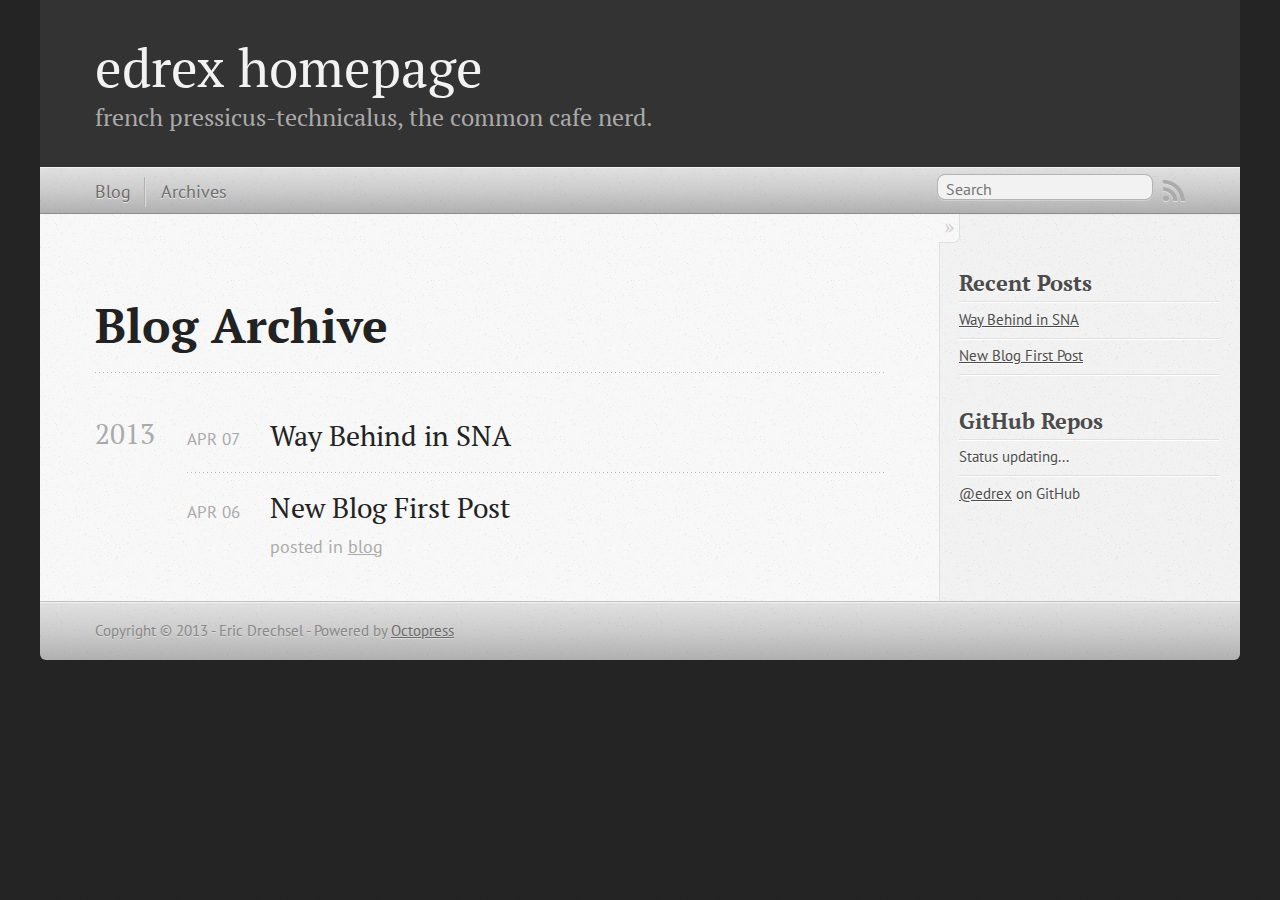
==== commit db9b2594: "Site updated at 2013-04-07 22:00:11 UTC" ====
--- a/blog/archives/index.html
+++ b/blog/archives/index.html
@@ -9,7 +9,9 @@
   <meta name="author" content="Eric Drechsel">
 
   
-  <meta name="description" content=" Blog Archive Recent Posts ">
+  <meta name="description" content="Blog Archive 2013 Way Behind in SNA
+Apr 07 2013 New Blog First Post
+Apr 06 2013 posted in blog Recent Posts Way Behind in SNA New Blog First Post &hellip;">
   
 
   <!-- http://t.co/dKP3o1e -->
@@ -31,6 +33,18 @@
 <link href="http://fonts.googleapis.com/css?family=PT+Sans:regular,italic,bold,bolditalic" rel="stylesheet" type="text/css">
 
   
+  <script type="text/javascript">
+    var _gaq = _gaq || [];
+    _gaq.push(['_setAccount', 'UA-342641-5']);
+    _gaq.push(['_trackPageview']);
+
+    (function() {
+      var ga = document.createElement('script'); ga.type = 'text/javascript'; ga.async = true;
+      ga.src = ('https:' == document.location.protocol ? 'https://ssl' : 'http://www') + '.google-analytics.com/ga.js';
+      var s = document.getElementsByTagName('script')[0]; s.parentNode.insertBefore(ga, s);
+    })();
+  </script>
+
 
 </head>
 
@@ -73,6 +87,33 @@
   
   <div id="blog-archives">
 
+
+
+  
+  <h2>2013</h2>
+
+<article>
+  
+<h1><a href="/blog/2013/04/07/way-behind-in-sna/">Way Behind in SNA</a></h1>
+<time datetime="2013-04-07T13:17:00-07:00" pubdate><span class='month'>Apr</span> <span class='day'>07</span> <span class='year'>2013</span></time>
+
+
+</article>
+
+
+
+<article>
+  
+<h1><a href="/blog/2013/04/06/first-post-on-jekyll-plus-octopress/">New Blog First Post</a></h1>
+<time datetime="2013-04-06T20:53:00-07:00" pubdate><span class='month'>Apr</span> <span class='day'>06</span> <span class='year'>2013</span></time>
+
+<footer>
+  <span class="categories">posted in <a class='category' href='/blog/categories/blog/'>blog</a></span>
+</footer>
+
+
+</article>
+
 </div>
 
   
@@ -86,10 +127,56 @@
   <h1>Recent Posts</h1>
   <ul id="recent_posts">
     
+      <li class="post">
+        <a href="/blog/2013/04/07/way-behind-in-sna/">Way Behind in SNA</a>
+      </li>
+    
+      <li class="post">
+        <a href="/blog/2013/04/06/first-post-on-jekyll-plus-octopress/">New Blog First Post</a>
+      </li>
+    
   </ul>
 </section>
 
-
+<section>
+  <h1>GitHub Repos</h1>
+  <ul id="gh_repos">
+    <li class="loading">Status updating...</li>
+  </ul>
+  
+  <a href="https://github.com/edrex">@edrex</a> on GitHub
+  
+  <script type="text/javascript">
+    $(document).ready(function(){
+        if (!window.jXHR){
+            var jxhr = document.createElement('script');
+            jxhr.type = 'text/javascript';
+            jxhr.src = '/javascripts/libs/jXHR.js';
+            var s = document.getElementsByTagName('script')[0];
+            s.parentNode.insertBefore(jxhr, s);
+        }
+
+        github.showRepos({
+            user: 'edrex',
+            count: 5,
+            skip_forks: true,
+            target: '#gh_repos'
+        });
+    });
+  </script>
+  <script src="/javascripts/github.js" type="text/javascript"> </script>
+</section>
+
+
+
+<section class="googleplus googleplus-hidden">
+  <h1>
+    <a href="https://plus.google.com/112296035418181656313?rel=author">
+      <img src="http://www.google.com/images/icons/ui/gprofile_button-32.png" width="32" height="32">
+      Google+
+    </a>
+  </h1>
+</section>
 
 
 
@@ -109,7 +196,24 @@
 
 
 
-
+<div id="fb-root"></div>
+<script>(function(d, s, id) {
+  var js, fjs = d.getElementsByTagName(s)[0];
+  if (d.getElementById(id)) {return;}
+  js = d.createElement(s); js.id = id; js.async = true;
+  js.src = "//connect.facebook.net/en_US/all.js#appId=212934732101925&xfbml=1";
+  fjs.parentNode.insertBefore(js, fjs);
+}(document, 'script', 'facebook-jssdk'));</script>
+
+
+
+  <script type="text/javascript">
+    (function() {
+      var script = document.createElement('script'); script.type = 'text/javascript'; script.async = true;
+      script.src = 'https://apis.google.com/js/plusone.js';
+      var s = document.getElementsByTagName('script')[0]; s.parentNode.insertBefore(script, s);
+    })();
+  </script>
 
 
 
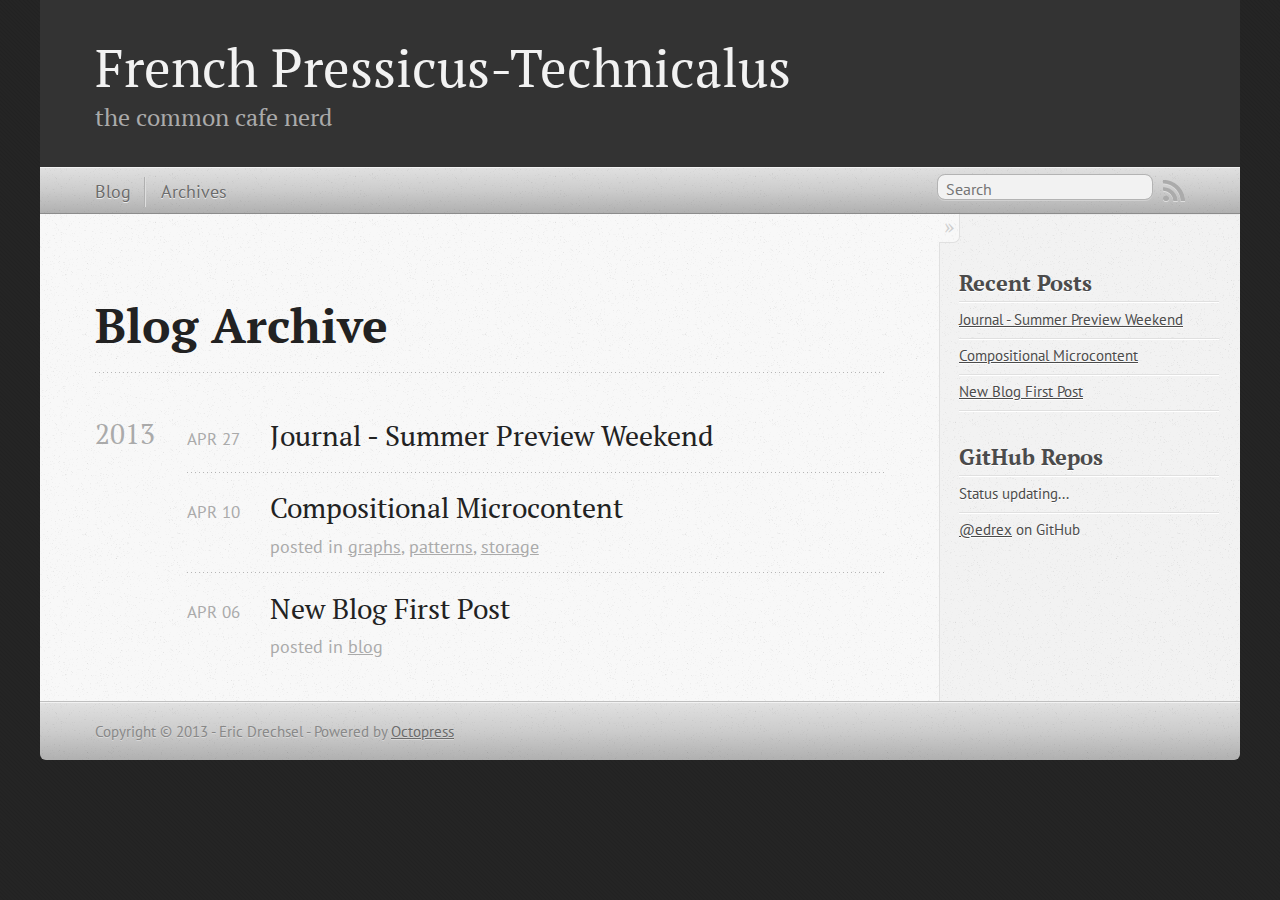
==== commit 894a73f7: "Site updated at 2013-05-05 20:55:10 UTC" ====
--- a/blog/archives/index.html
+++ b/blog/archives/index.html
@@ -5,13 +5,13 @@
 <!--[if (gt IE 8)|(gt IEMobile 7)|!(IEMobile)|!(IE)]><!--><html class="no-js" lang="en"><!--<![endif]-->
 <head>
   <meta charset="utf-8">
-  <title>Blog Archive - edrex homepage</title>
+  <title>Blog Archive - French Pressicus-Technicalus</title>
   <meta name="author" content="Eric Drechsel">
 
   
-  <meta name="description" content="Blog Archive 2013 Way Behind in SNA
-Apr 07 2013 New Blog First Post
-Apr 06 2013 posted in blog Recent Posts Way Behind in SNA New Blog First Post &hellip;">
+  <meta name="description" content="Blog Archive 2013 Journal - Summer Preview Weekend
+Apr 27 2013 Compositional Microcontent
+Apr 10 2013 posted in graphs, patterns, storage New Blog &hellip;">
   
 
   <!-- http://t.co/dKP3o1e -->
@@ -20,10 +20,10 @@
   <meta name="viewport" content="width=device-width, initial-scale=1">
 
   
-  <link rel="canonical" href="http://edrex.github.com/blog/archives">
+  <link rel="canonical" href="http://edrex.github.io/blog/archives">
   <link href="/favicon.png" rel="icon">
   <link href="/stylesheets/screen.css" media="screen, projection" rel="stylesheet" type="text/css">
-  <link href="/atom.xml" rel="alternate" title="edrex homepage" type="application/atom+xml">
+  <link href="/atom.xml" rel="alternate" title="French Pressicus-Technicalus" type="application/atom+xml">
   <script src="/javascripts/modernizr-2.0.js"></script>
   <script src="//ajax.googleapis.com/ajax/libs/jquery/1.9.1/jquery.min.js"></script>
   <script>!window.jQuery && document.write(unescape('%3Cscript src="./javascripts/lib/jquery.min.js"%3E%3C/script%3E'))</script>
@@ -50,9 +50,9 @@
 
 <body   >
   <header role="banner"><hgroup>
-  <h1><a href="/">edrex homepage</a></h1>
-  
-    <h2>french pressicus-technicalus, the common cafe nerd.</h2>
+  <h1><a href="/">French Pressicus-Technicalus</a></h1>
+  
+    <h2>the common cafe nerd</h2>
   
 </hgroup>
 
@@ -64,7 +64,7 @@
   
 <form action="http://google.com/search" method="get">
   <fieldset role="search">
-    <input type="hidden" name="q" value="site:edrex.github.com" />
+    <input type="hidden" name="q" value="site:edrex.github.io" />
     <input class="search" type="text" name="q" results="0" placeholder="Search"/>
   </fieldset>
 </form>
@@ -94,8 +94,22 @@
 
 <article>
   
-<h1><a href="/blog/2013/04/07/way-behind-in-sna/">Way Behind in SNA</a></h1>
-<time datetime="2013-04-07T13:17:00-07:00" pubdate><span class='month'>Apr</span> <span class='day'>07</span> <span class='year'>2013</span></time>
+<h1><a href="/blog/2013/04/27/journal-summer-preview-weekend/">Journal - Summer Preview Weekend</a></h1>
+<time datetime="2013-04-27T12:47:00-07:00" pubdate><span class='month'>Apr</span> <span class='day'>27</span> <span class='year'>2013</span></time>
+
+
+</article>
+
+
+
+<article>
+  
+<h1><a href="/blog/2013/04/10/compositional-microcontent/">Compositional Microcontent</a></h1>
+<time datetime="2013-04-10T21:44:00-07:00" pubdate><span class='month'>Apr</span> <span class='day'>10</span> <span class='year'>2013</span></time>
+
+<footer>
+  <span class="categories">posted in <a class='category' href='/blog/categories/graphs/'>graphs</a>, <a class='category' href='/blog/categories/patterns/'>patterns</a>, <a class='category' href='/blog/categories/storage/'>storage</a></span>
+</footer>
 
 
 </article>
@@ -128,7 +142,11 @@
   <ul id="recent_posts">
     
       <li class="post">
-        <a href="/blog/2013/04/07/way-behind-in-sna/">Way Behind in SNA</a>
+        <a href="/blog/2013/04/27/journal-summer-preview-weekend/">Journal - Summer Preview Weekend</a>
+      </li>
+    
+      <li class="post">
+        <a href="/blog/2013/04/10/compositional-microcontent/">Compositional Microcontent</a>
       </li>
     
       <li class="post">
